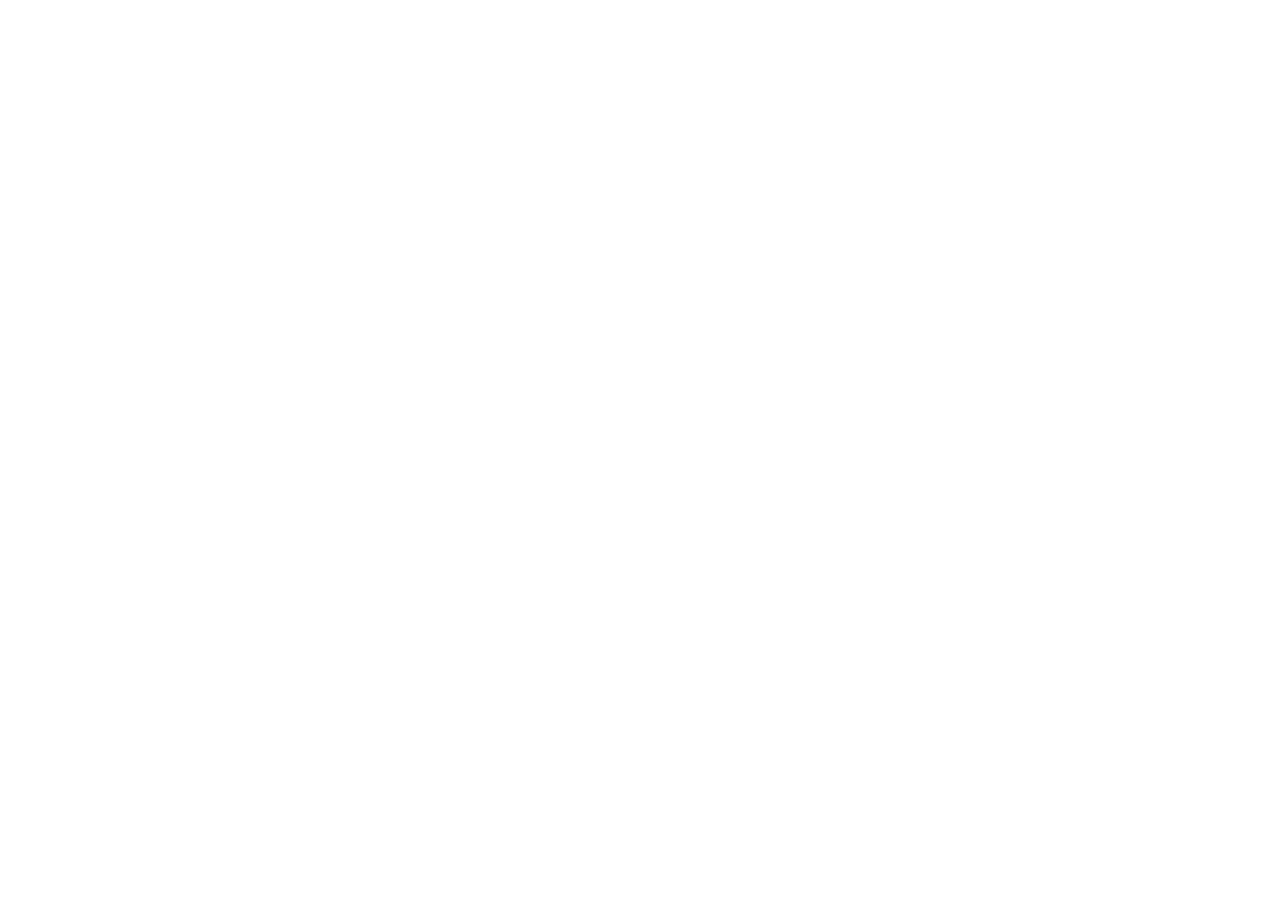
==== 25.10.2022 - dodatkowe zajecia JS/index.html @ 7f927ffe "pushujemy 01" ====
<!DOCTYPE html>
<html lang="en">
<head>
    <meta charset="UTF-8">
    <meta http-equiv="X-UA-Compatible" content="IE=edge">
    <meta name="viewport" content="width=device-width, initial-scale=1.0">
    <title>Document</title>
</head>
<body>
    
</body>
</html>
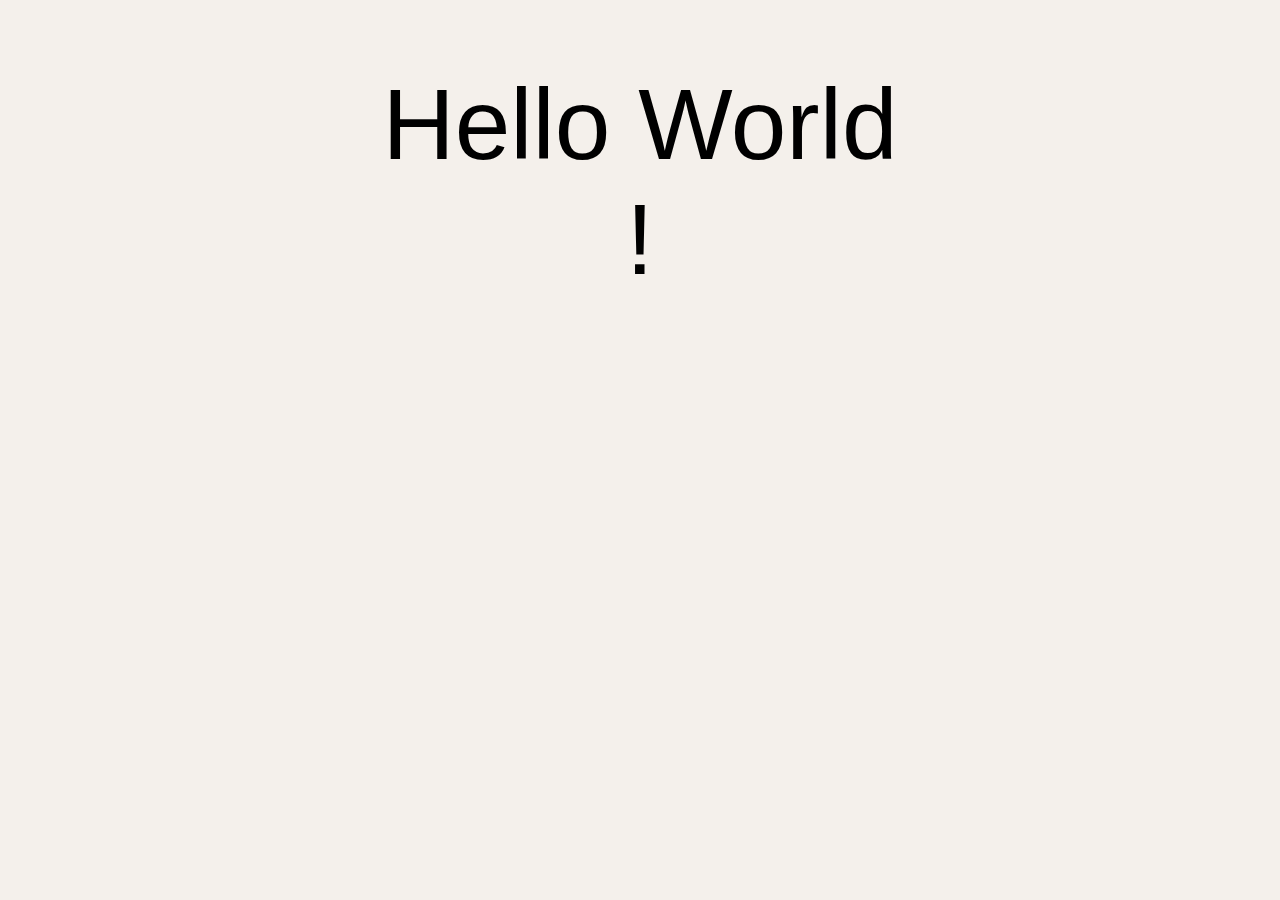
==== commit c18525dd: "dodanie navbaru" ====
--- a/25.10.2022 - dodatkowe zajecia JS/index.html
+++ b/25.10.2022 - dodatkowe zajecia JS/index.html
@@ -4,9 +4,14 @@
     <meta charset="UTF-8">
     <meta http-equiv="X-UA-Compatible" content="IE=edge">
     <meta name="viewport" content="width=device-width, initial-scale=1.0">
+    <link rel="stylesheet" href="style.css">
     <title>Document</title>
 </head>
 <body>
+ <h1>
+    Hello World<br>!</br>
+ </h1>
     
+    <script src="app.js"></script>
 </body>
 </html>--- a/25.10.2022 - dodatkowe zajecia JS/style.css
+++ b/25.10.2022 - dodatkowe zajecia JS/style.css
@@ -0,0 +1,14 @@
+body {
+    background-color: #f4f0eb;
+}
+
+h1 {
+    font-family:'Segoe UI', Tahoma, Geneva, Verdana, sans-serif;
+    font-size: 100px;
+    font-weight: 300;
+    text-align: center;
+}
+
+h1.br {
+    font-size: 1px;
+}